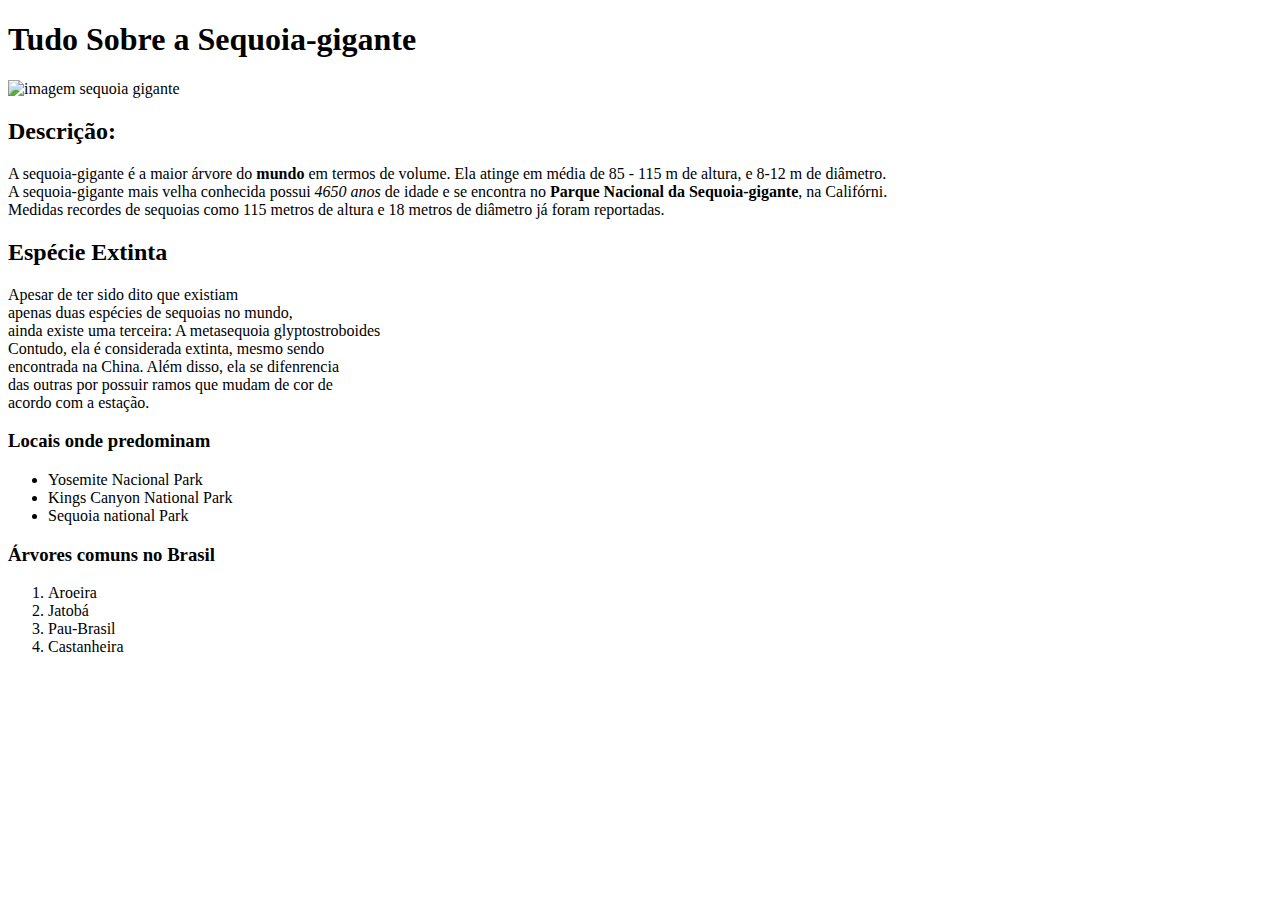
==== fundamentos/bloco-3-introducao-a-html-e-css/index.html @ f8d14d68 "adicionando texto e listas sobre sequoia-gigante" ====
<!DOCTYPE html>
<html lang="pt-br">
  <head>
    <meta charset="UTF-8" />
    <title>CSS Básico</title>
  </head>
  <body>
    <h1>Tudo Sobre a Sequoia-gigante</h1>

    <img
      src="http://2.bp.blogspot.com/-EecX12EQ8-c/VSVqRl6mlDI/AAAAAAAAPfE/n_s6PVDzRWM/s1600/sequoiaForestCalifornia.JPG"
      alt=" imagem sequoia gigante"
      width="400px"
    />

    <h2>Descrição:</h2>

    <p>
      A sequoia-gigante é a maior árvore do <strong>mundo</strong> em termos de
      volume. Ela atinge em média de 85 - 115 m de altura, e 8-12 m de diâmetro.
      <br />
      A sequoia-gigante mais velha conhecida possui <em>4650 anos</em> de idade
      e se encontra no <strong>Parque Nacional da Sequoia-gigante</strong>, na
      Califórni. <br />
      Medidas recordes de sequoias como 115 metros de altura e 18 metros de
      diâmetro já foram reportadas.
    </p>

    <h2>Espécie Extinta</h2>

    <p>
      Apesar de ter sido dito que existiam <br />
      apenas duas espécies de sequoias no mundo, <br />
      ainda existe uma terceira: A metasequoia glyptostroboides <br />
      Contudo, ela é considerada extinta, mesmo sendo <br />
      encontrada na China. Além disso, ela se difenrencia <br />
      das outras por possuir ramos que mudam de cor de <br />
      acordo com a estação.
    </p>

    <h3>Locais onde predominam</h3>

    <ul>
      <li>Yosemite Nacional Park</li>
      <li>Kings Canyon National Park</li>
      <li>Sequoia national Park</li>
    </ul>

    <h3>Árvores comuns no Brasil</h3>

    <ol>
      <li>Aroeira</li>
      <li>Jatobá</li>
      <li>Pau-Brasil</li>
      <li>Castanheira</li>
    </ol>
  </body>
</html>
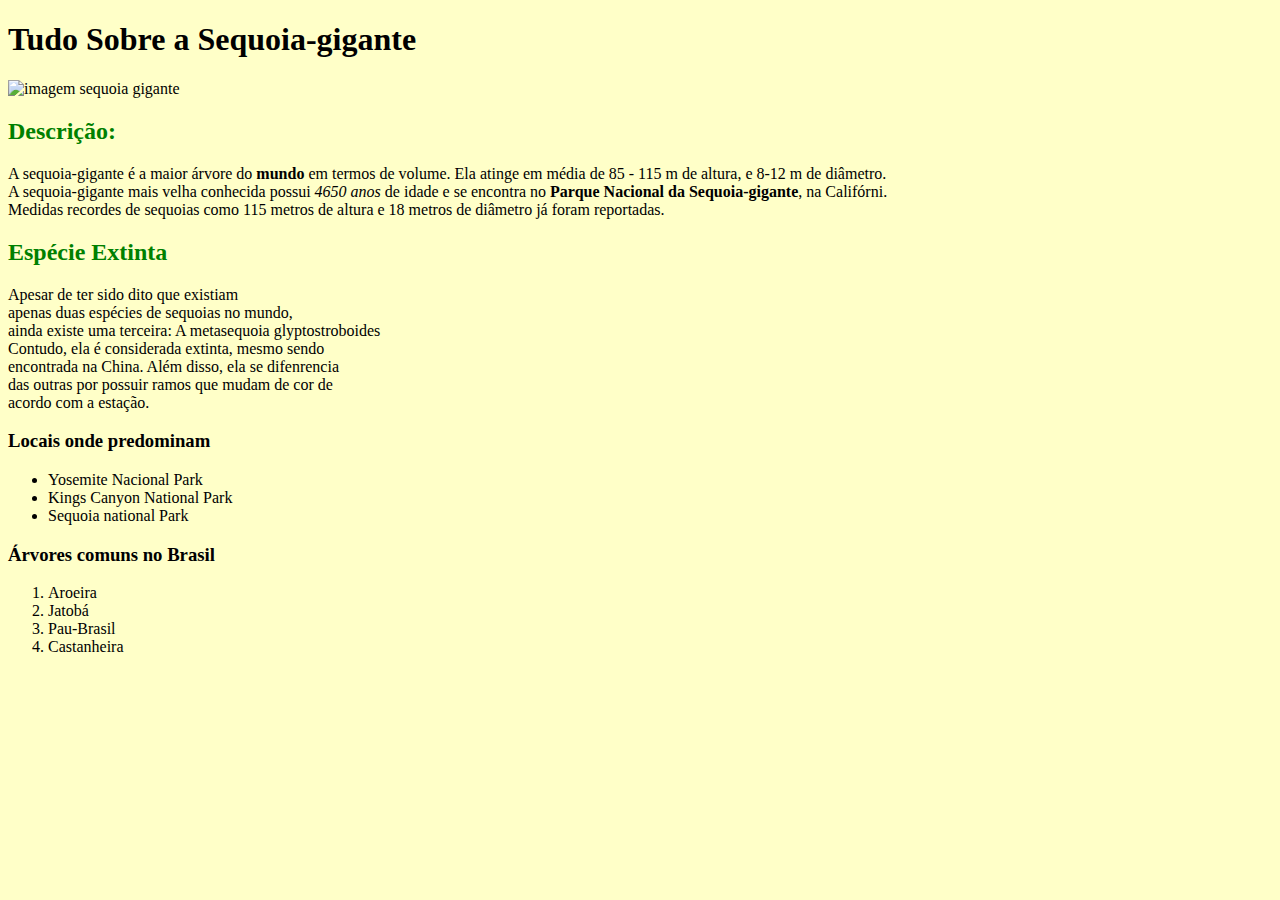
==== commit 474d35b9: "iniciando estilização da página" ====
--- a/fundamentos/bloco-3-introducao-a-html-e-css/index.html
+++ b/fundamentos/bloco-3-introducao-a-html-e-css/index.html
@@ -3,6 +3,20 @@
   <head>
     <meta charset="UTF-8" />
     <title>CSS Básico</title>
+    <style>
+       
+       h2 {
+           color: green;
+       }
+
+       body {
+           background-color: rgb(255, 400, 200
+           );
+           
+       }
+
+
+    </style>
   </head>
   <body>
     <h1>Tudo Sobre a Sequoia-gigante</h1>
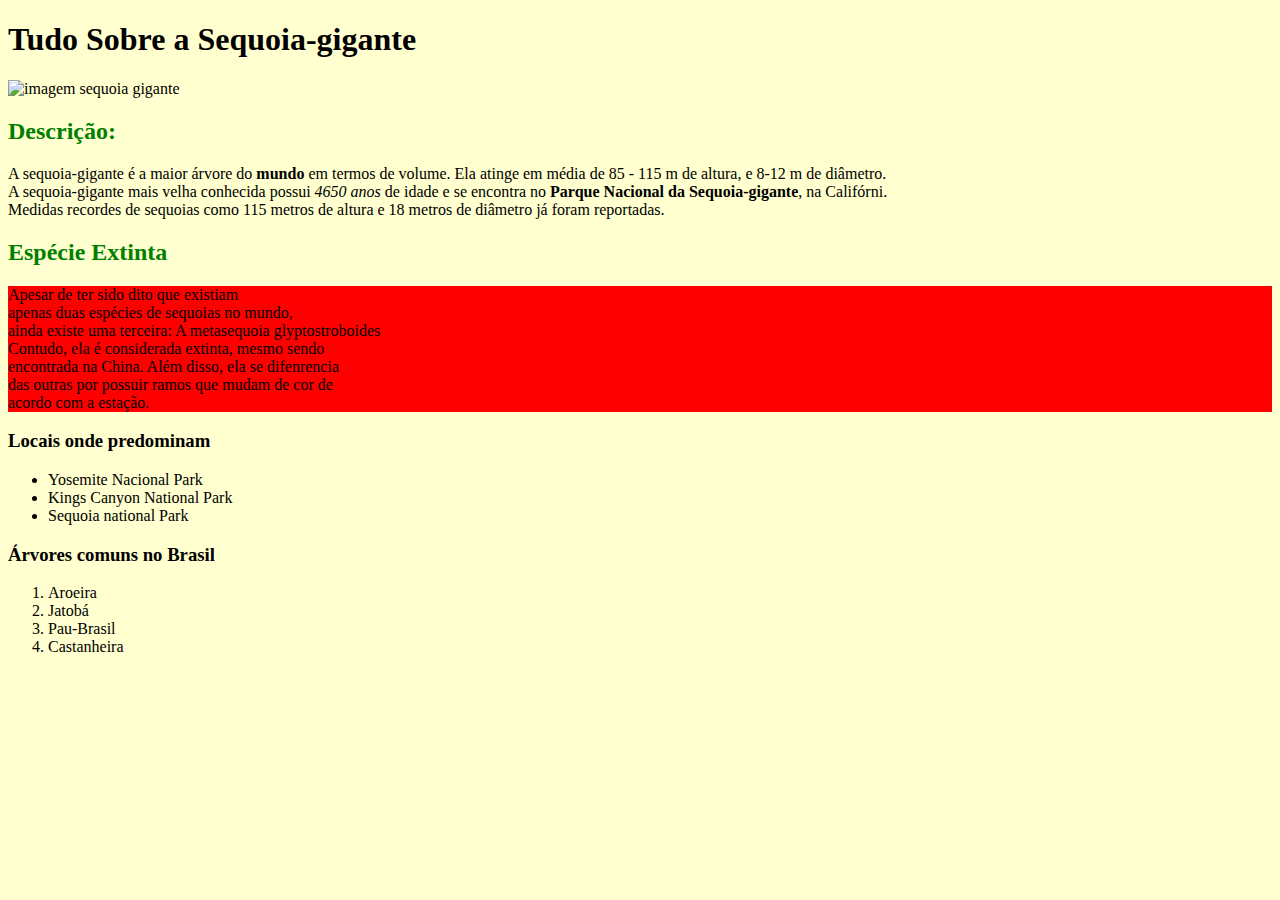
==== commit 7c0f9a03: "Adicionando seletor id" ====
--- a/fundamentos/bloco-3-introducao-a-html-e-css/index.html
+++ b/fundamentos/bloco-3-introducao-a-html-e-css/index.html
@@ -4,18 +4,18 @@
     <meta charset="UTF-8" />
     <title>CSS Básico</title>
     <style>
-       
-       h2 {
-           color: green;
-       }
+      h2 {
+        color: green;
+      }
 
-       body {
-           background-color: rgb(255, 400, 200
-           );
-           
-       }
+      body {
+        background-color: rgb(255, 400, 207);
+      }
 
-
+      #extinct-especie {
+        background-color: red;
+      }
+      
     </style>
   </head>
   <body>
@@ -42,7 +42,7 @@
 
     <h2>Espécie Extinta</h2>
 
-    <p>
+    <p id="extinct-especie">
       Apesar de ter sido dito que existiam <br />
       apenas duas espécies de sequoias no mundo, <br />
       ainda existe uma terceira: A metasequoia glyptostroboides <br />
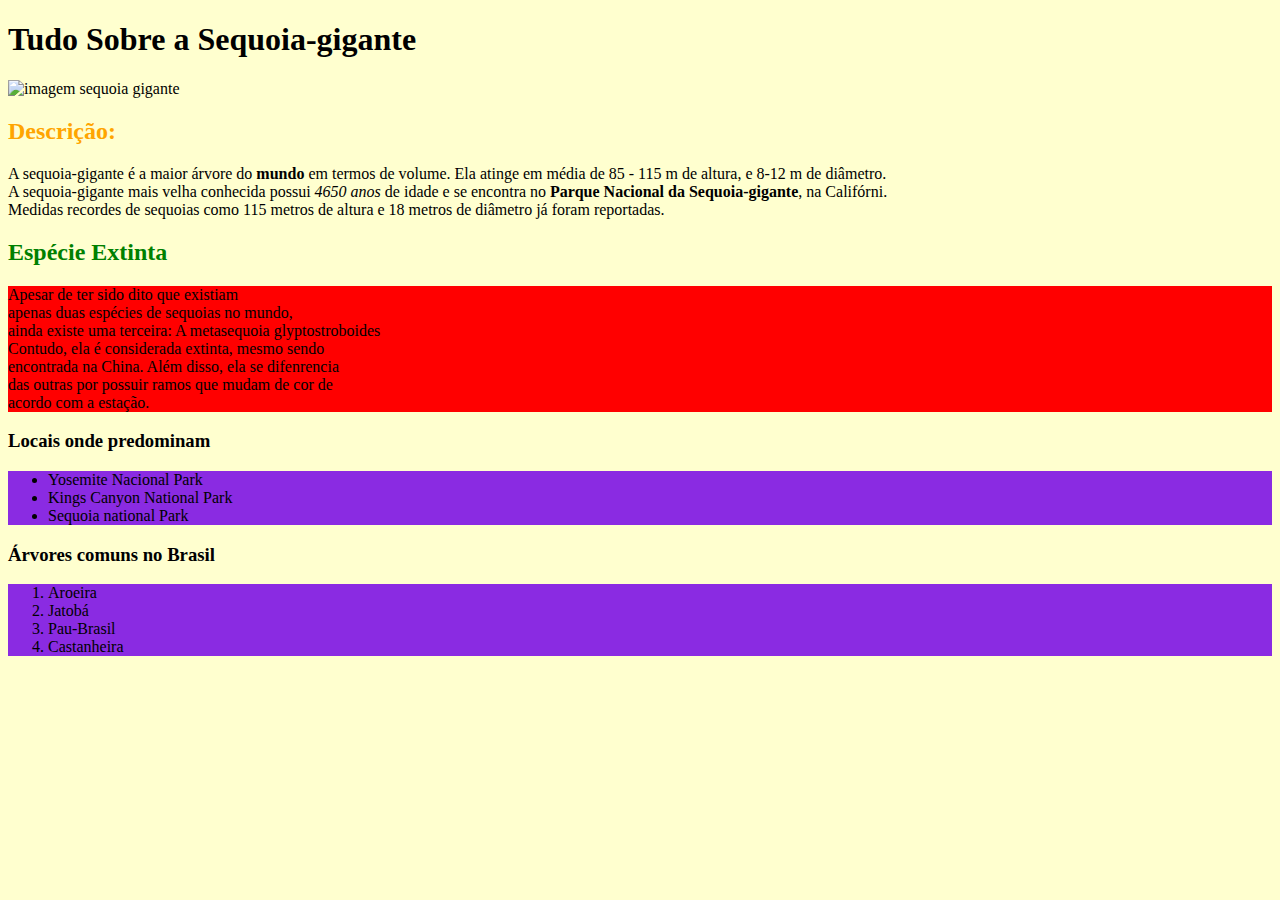
==== commit d895d516: "Adicionando classe para estilização" ====
--- a/fundamentos/bloco-3-introducao-a-html-e-css/index.html
+++ b/fundamentos/bloco-3-introducao-a-html-e-css/index.html
@@ -15,7 +15,16 @@
       #extinct-especie {
         background-color: red;
       }
-      
+
+      #description {
+        color: orange;
+
+      }
+
+      .list-style {
+          background-color: blueviolet;
+      }
+
     </style>
   </head>
   <body>
@@ -27,7 +36,7 @@
       width="400px"
     />
 
-    <h2>Descrição:</h2>
+    <h2 id="description">Descrição:</h2>
 
     <p>
       A sequoia-gigante é a maior árvore do <strong>mundo</strong> em termos de
@@ -54,7 +63,7 @@
 
     <h3>Locais onde predominam</h3>
 
-    <ul>
+    <ul class="list-style">
       <li>Yosemite Nacional Park</li>
       <li>Kings Canyon National Park</li>
       <li>Sequoia national Park</li>
@@ -62,7 +71,7 @@
 
     <h3>Árvores comuns no Brasil</h3>
 
-    <ol>
+    <ol class="list-style">
       <li>Aroeira</li>
       <li>Jatobá</li>
       <li>Pau-Brasil</li>
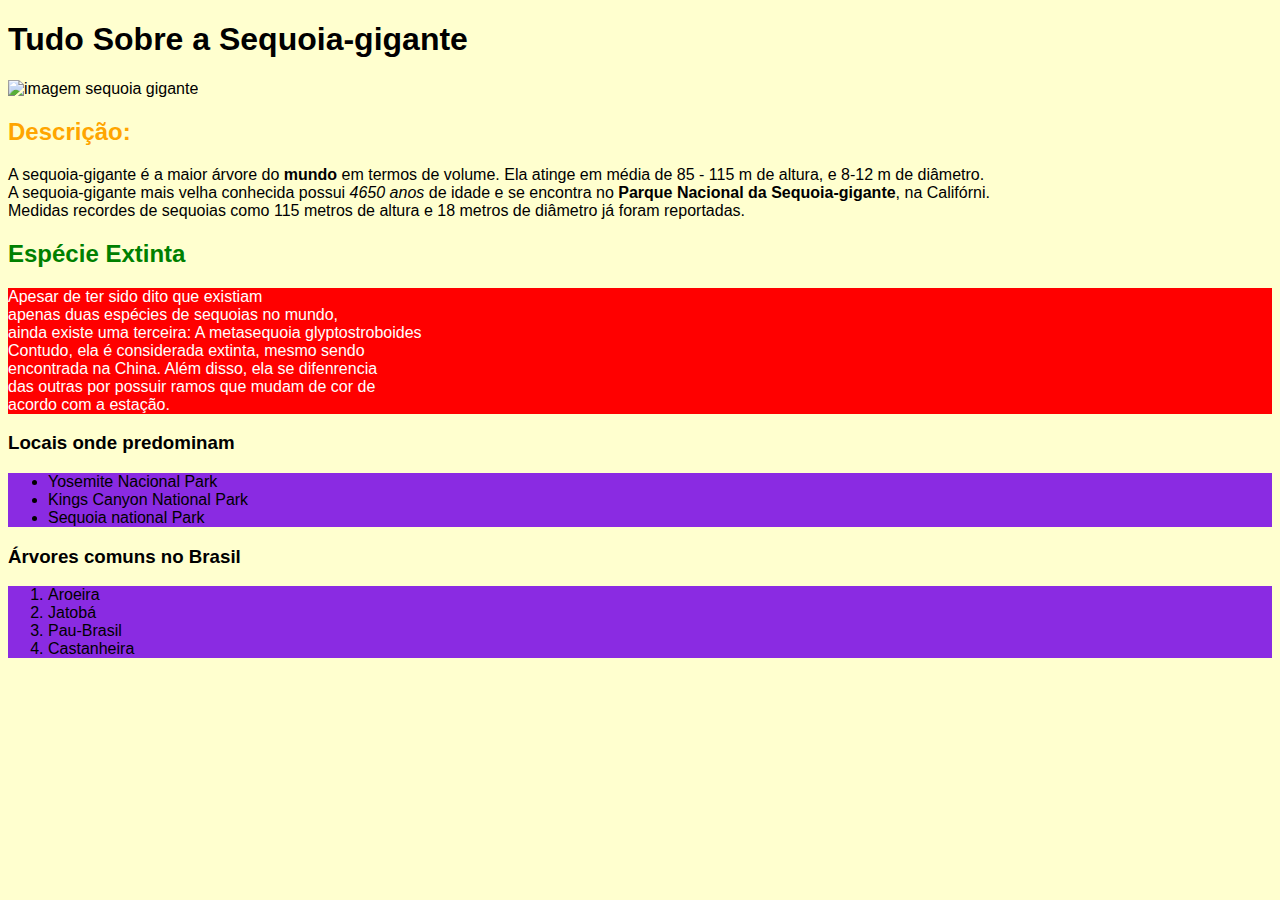
==== commit 3495d09b: "modificando a cor e a familia da fonte" ====
--- a/fundamentos/bloco-3-introducao-a-html-e-css/index.html
+++ b/fundamentos/bloco-3-introducao-a-html-e-css/index.html
@@ -10,10 +10,12 @@
 
       body {
         background-color: rgb(255, 400, 207);
+        font-family: Verdana, Geneva, Tahoma, sans-serif;
       }
 
       #extinct-especie {
         background-color: red;
+        color: white;
       }
 
       #description {
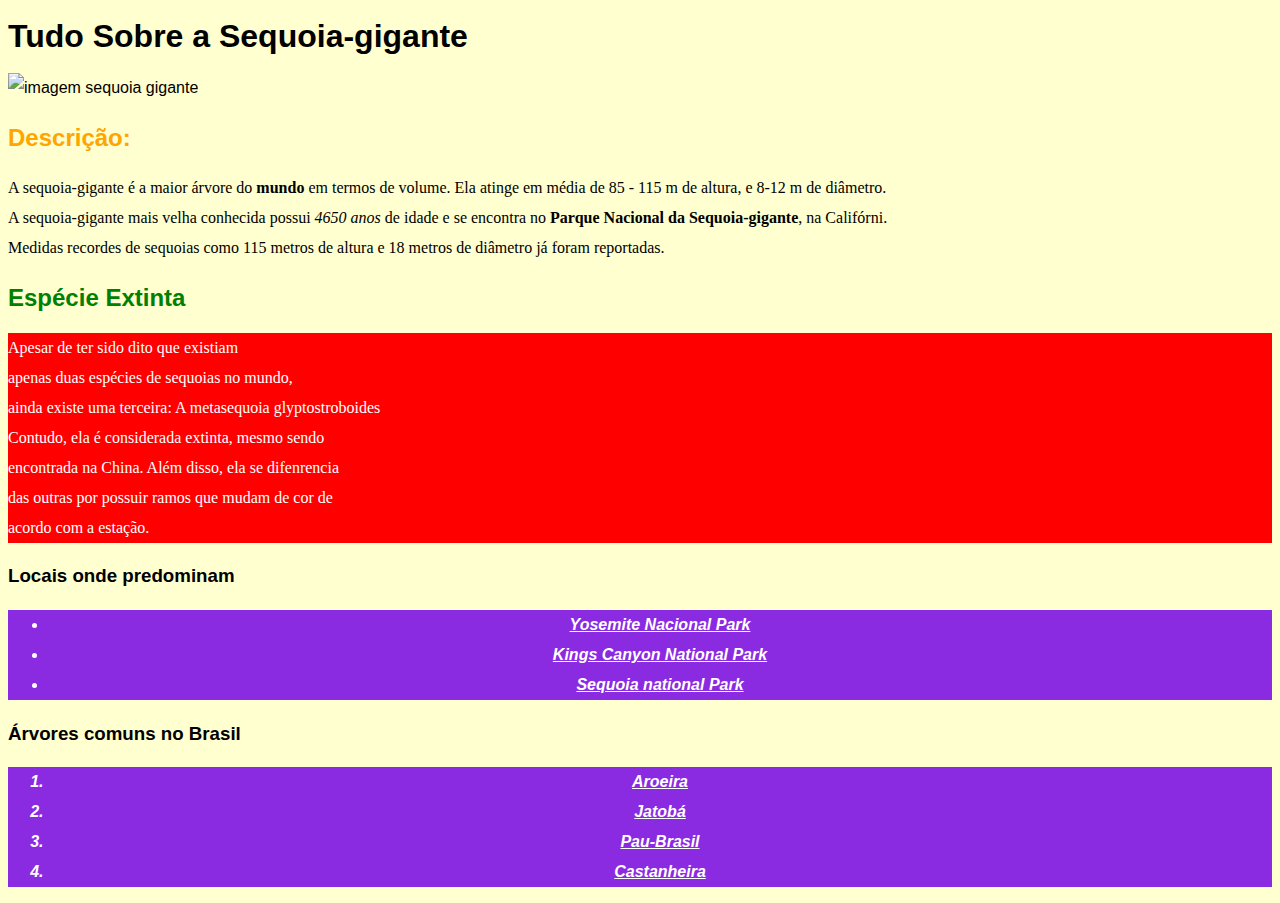
==== commit e72c8f8f: "estilização de texto com prorpiedades de fonte" ====
--- a/fundamentos/bloco-3-introducao-a-html-e-css/index.html
+++ b/fundamentos/bloco-3-introducao-a-html-e-css/index.html
@@ -11,6 +11,11 @@
       body {
         background-color: rgb(255, 400, 207);
         font-family: Verdana, Geneva, Tahoma, sans-serif;
+        line-height: 30px;
+      }
+
+      p {
+          font-family:fantasy;
       }
 
       #extinct-especie {
@@ -25,6 +30,11 @@
 
       .list-style {
           background-color: blueviolet;
+          color: white;
+          font-style: italic;
+          font-weight: bolder;
+          text-align: center;
+          text-decoration: underline;
       }
 
     </style>
